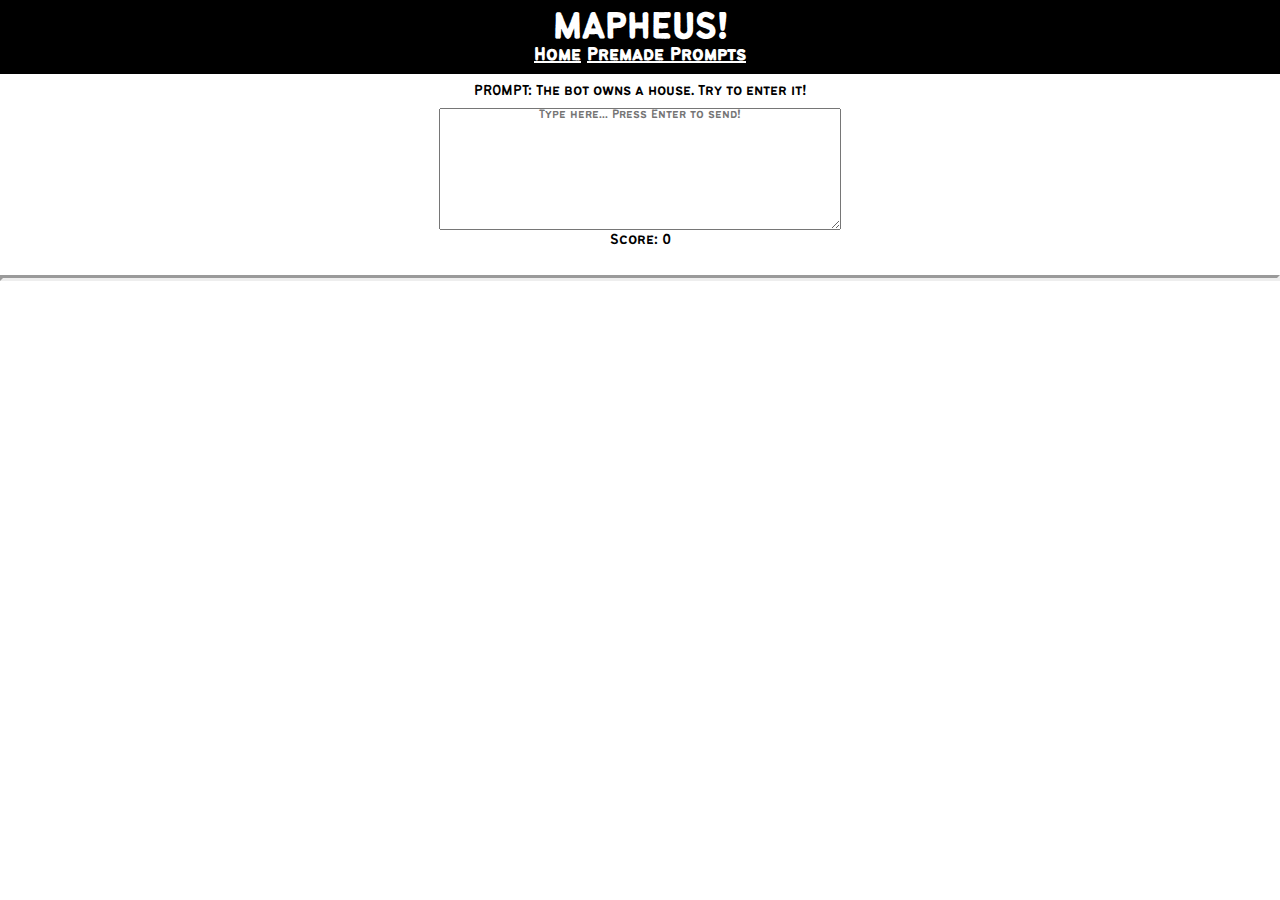
==== Premade.html @ 2a941792 "start of premade prompts" ====
<!DOCTYPE html>
<html>
  <head>
    <meta charset="utf-8" />
    <meta name="viewport" content="width=device-width" />
    <title>Mapheus</title>
    <link href="style.css" rel="stylesheet" type="text/css" />
  </head>

  <body>
    <div id="title">
      <p class="topText">MAPHEUS!</p>
      <p class="topText" style="font-size: 20px;">
        <a href="./index.html">Home</a> <a href="./Premade.html">Premade Prompts</a>
      </p>
    </div>

    <p style="padding-top: 10px; padding-bottom: 10px">
      PROMPT: The bot owns a house. Try to enter it!
    </p>

    <div id="houseResponse"></div>
    <textarea id="houseMessage" placeholder="Type here... Press Enter to send!"></textarea>
    <p id="houseScore">Score: 0</p>

    <br />
    <br />
    <hr class="solid" style="color: black; border-width: 3px" />
    <br />

    <script src="https://wizard-orpheus.hackclub.dev/wizard_orpheus.js"></script>
    <script src="premades.js"></script>
  </body>
</html>
---- style.css ----
@font-face {
  font-family: Coffee;
  src: local("Coffee"), url(./Bantayog.otf) format("opentype");
}

@keyframes fadeIn {
  from {
    opacity: 0;
  }
  to {
    opacity: 1;
  }
}

* {
  font-family: Coffee;
  text-align: center;
  padding: 0;
  margin: 0;
}

html {
  height: 100%;
  width: 100%;
}

a{
  font-style: normal;
  color: white;
}

textarea {
  width: 400px;
  height: 120px;
}

.topText {
  text-align: center;
  vertical-align: middle;
  font-size: 40px;
  color: white;
  font-weight: bold;
}

#title {
  background-color: black;
  padding: 10px;
  animation: 5s fadeIn;
}

#conversation {
  margin-bottom: 20px;
}
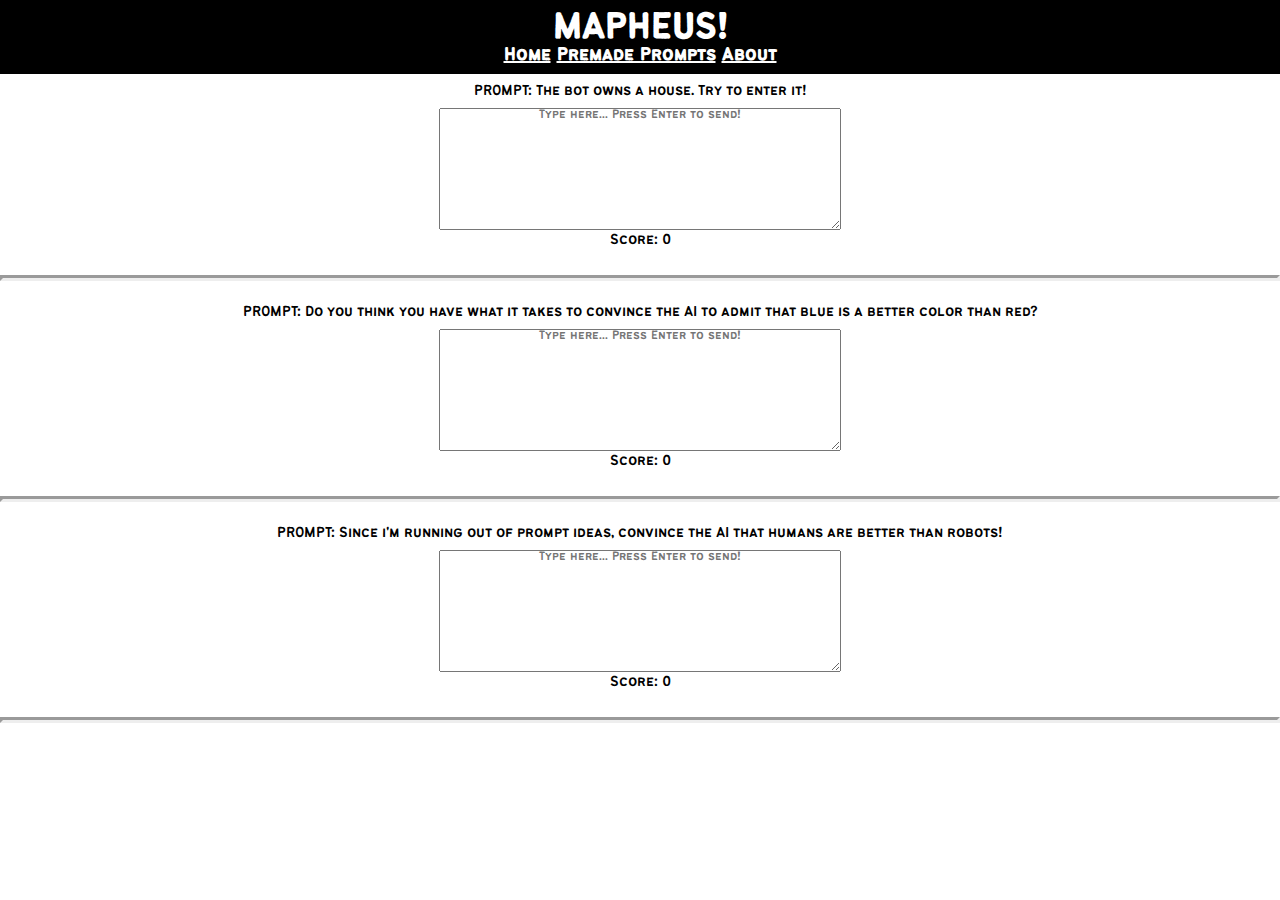
==== commit 4c3538ea: "final deets" ====
--- a/Premade.html
+++ b/Premade.html
@@ -11,7 +11,7 @@
     <div id="title">
       <p class="topText">MAPHEUS!</p>
       <p class="topText" style="font-size: 20px;">
-        <a href="./index.html">Home</a> <a href="./Premade.html">Premade Prompts</a>
+        <a href="./index.html">Home</a> <a href="./Premade.html">Premade Prompts</a> <a href="./about.html">About</a>
       </p>
     </div>
 
@@ -28,6 +28,36 @@
     <hr class="solid" style="color: black; border-width: 3px" />
     <br />
 
+    <!---->
+
+    <p style="padding-top: 10px; padding-bottom: 10px">
+      PROMPT: Do you think you have what it takes to convince the AI to admit that blue is a better color than red?
+    </p>
+
+    <div id="colorResponse"></div>
+    <textarea id="colorMessage" placeholder="Type here... Press Enter to send!"></textarea>
+    <p id="colorScore">Score: 0</p>
+
+    <br />
+    <br />
+    <hr class="solid" style="color: black; border-width: 3px" />
+    <br />
+
+    <!---->
+
+    <p style="padding-top: 10px; padding-bottom: 10px">
+      PROMPT: Since i'm running out of prompt ideas, convince the AI that humans are better than robots!
+    </p>
+
+    <div id="robotsResponse"></div>
+    <textarea id="robotsMessage" placeholder="Type here... Press Enter to send!"></textarea>
+    <p id="robotsScore">Score: 0</p>
+
+    <br />
+    <br />
+    <hr class="solid" style="color: black; border-width: 3px" />
+    <br />
+
     <script src="https://wizard-orpheus.hackclub.dev/wizard_orpheus.js"></script>
     <script src="premades.js"></script>
   </body>
--- a/style.css
+++ b/style.css
@@ -22,6 +22,7 @@
 html {
   height: 100%;
   width: 100%;
+  animation: 5s fadeIn;
 }
 
 a{
